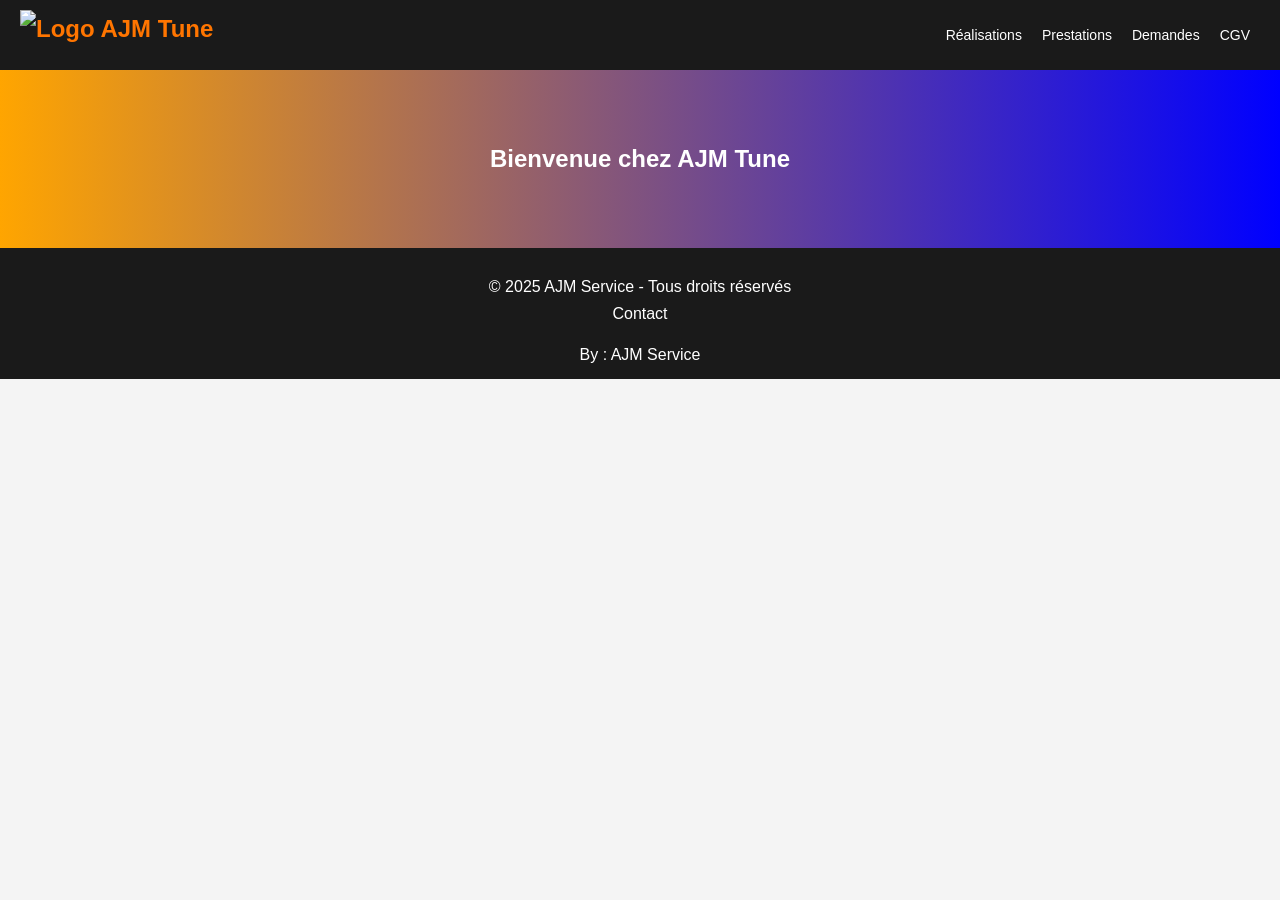
==== index.html @ d4ed1fbe "Update index.html insta" ====
<!DOCTYPE html>
<html lang="fr">
  <head>
    <meta charset="UTF-8" />
    <meta name="viewport" content="width=device-width, initial-scale=1.0" />
    <title>AJM Service</title>
    <link rel="stylesheet" href="styles.css" />

    <!-- JS -->
    <script src="index.js" defer></script>
    <script src="https://cdn.emailjs.com/dist/email.min.js"></script>
    <script>
      (function(){ emailjs.init("tj78crzPN0_rmmjFS"); })();
    </script>
  </head>

  <body>
    <header>
      <div class="logo" onclick="showHome()">
        <img src="https://i.ibb.co/0p6wZMf7/SCREEN-4.jpg" alt="Logo AJM Tune" />
      </div>
      <nav>
        <ul>
          <li>
            <a href="#" onclick="toggleSection('Réalisation')">Réalisations</a>
          </li>
          <li>
            <a href="#" onclick="toggleSection('services')">Prestations</a>
          </li>
          <li>
            <a href="#" onclick="toggleSection('fileservice')">Demandes</a>
          </li>
          <li><a href="#" onclick="toggleSection('CGV')">CGV</a></li>
        </ul>
      </nav>
    </header>

    <section id="hero">
      <h1>Bienvenue chez AJM Tune</h1>
    </section>

    <section id="services" style="display:none;">
      <h2>Nos Services</h2>
      <ul>
        <li>
          <a href="#" onclick="openPopupGO()"
            >Réglage gestion ouverte / Calibration moteur</a
          >
        </li>

        <li>Installation ECU programmable</li>

        <li>Vente de pièces performances</li>

        <li>Diagnostic moteur</li>

        <li>
          <a href="#" onclick="openPopupMS()"
            >Ecu Siemens MS42/MS43/MS45 ImmoOff</a
          >
        </li>

        <li>
          <a href="ms43/" target="_blank"
            >Outil MS43 en ligne &mdash; détection SW &amp; modifications</a
          >
        </li>
      </ul>

      <!-- Pop-up -->
      <div id="textPopupMS" class="popup">
        <div class="popup-content">
          <span class="close-btn" onclick="closePopupMS()">&times;</span>
          <h3>ECU Siemens MS42/MS43/MS45 – ImmoOff</h3>
          <p style="text-align:center; font-size:0.9em;">
            (trouvé sur BMW M52TU et M54)
          </p>
          <p>
            Pour votre véhicule swapé grâce à la
            <strong>désactivation de l’anti-démarrage (Immo)</strong>
          </p>
          <p>
            Nous intervenons sur un <strong>ECU fourni par vos soins</strong> ou
            sur un <strong>ECU acheté et vérifié en interne</strong>.
          </p>
          <ul>
            <li>Calibration injecteurs</li>
            <li>Décalage rupteur / Hardcut</li>
            <li>Optimisation pour E85</li>
            <li>Désactivation SAP - Sondes catalyseurs secondaires</li>
          </ul>
          <p>
            Intervention sur banc ou directement sur le véhicule, selon la
            configuration.
          </p>
          <p style="text-align:center;">
            <a href="ms43/" target="_blank" class="ms43-cta"
              >Essayer l'outil MS43 en ligne</a
            >
          </p>
          <p style="text-align:center; font-size:0.8em; color:#ccc;">
            (Outil automatique MS43 : hardcut, E85, avance, VANOS, limiteur. L'ImmoOff et la désactivation SAP restent une prestation à part.)
          </p>
        </div>
      </div>

      <div id="textPopupGO" class="popup">
        <div class="popup-content">
          <span class="close-btn" onclick="closePopupGO()">&times;</span>
          <h3>Réglage gestion ouverte / Calibration moteur</h3>
          <p style="text-align:center; font-size:0.7em;">
            KDFI, MaxxECU, LinkECU, Motorsport Electronics...
          </p>
          <p>
            Le travail peut aller d’une simple
            <strong>cartographie de démarrage</strong> à un
            <strong>accompagnement complet</strong> avec suivi du véhicule lors
            de ses premiers roulages sur piste.
          </p>
          <p>
            Les prestations comprennent l’ajustement des
            <strong>tables de carburant et d’allumage</strong>, la gestion du
            <strong>boost</strong>, ainsi que la configuration des
            <strong>fonctions avancées</strong> (antilag, launch control,
            corrections par température, etc.).
          </p>
          <p>
            Chaque calibration est adaptée au montage et à l’utilisation du
            véhicule, permettant d’affiner les réglages et d’assurer un
            fonctionnement fiable et cohérent.
          </p>
          <p>
            <em>Intervention possible sur banc ou directement sur piste.</em>
          </p>
        </div>
      </div>
    </section>

    <section id="fileservice" style="display:none;">
      <h2>Comment profiter de notre expertise ?</h2>
      <ul style="list-style:none;padding-left:0;">
        <li>
          Obtenez votre devis grâce au formulaire suivant :
          <a href="#" onclick="openPopup()">ici</a>
        </li>
        <li>ou</li>
        <li>
          Laissez nous un message sur Instagram :
          <a href="https://www.instagram.com/ajm_tune" target="_blank"
            >ajm_tune</a
          >
        </li>
      </ul>
    </section>

    <!-- Pop-up Form -->
    <div id="popupForm" class="popup">
      <div class="popup-content">
        <span class="close-btn" onclick="closePopup()">&times;</span>
        <h3>Formulaire de Demande</h3>
        <form id="requestForm">
          <div class="form-group">
            <label for="firstname">Prénom :</label>
            <input type="text" id="firstname" name="firstname" required />
          </div>
          <div class="form-group">
            <label for="lastname">Nom :</label>
            <input type="text" id="lastname" name="lastname" required />
          </div>
          <div class="form-group">
            <label for="email">Email :</label>
            <input type="email" id="email" name="email" required />
          </div>
          <div class="form-group">
            <label for="brand">Marque :</label>
            <input type="text" id="brand" name="brand" required />
          </div>
          <div class="form-group">
            <label for="model">Modèle :</label>
            <input type="text" id="model" name="model" required />
          </div>
          <div class="form-group">
            <label for="requestType">Type de demande :</label>
            <select id="requestType" name="requestType" required>
              <option value="" selected>Choisissez une option</option>
              <option value="gestionOuverte">
                Cartographie Gestion ouverte (300€)
              </option>
              <option value="200">Calculateur MS42/MS43/MS45 (200€)</option>
              <option value="150">Diagnostic (150€)</option>
              <option value="autre">Autre (0€)</option>
            </select>
          </div>

          <!-- Gestion ouverte -->
          <div
            id="gestionOuverteOptions"
            class="gestion-section"
            style="display:none;"
          >
            <div class="form-group">
              <label for="gestionBrand">Marque de la gestion ouverte :</label>
              <input
                type="text"
                id="gestionBrand"
                name="gestionBrand"
                placeholder="Ex : MaxxEcu, Link, Motorsport Electronics, K-Data"
              />
            </div>
            <div class="checkbox-group">
              <label>
                <input type="checkbox" id="rentBench" name="rentBench" />
                Souhaitez-vous la location du banc ? (+250€)
              </label>
              <small class="note">1/2 journée sur Valence (26)</small>
            </div>
          </div>

          <div class="form-group">
            <label for="description">Description :</label>
            <textarea
              id="description"
              name="description"
              rows="4"
              required
            ></textarea>
          </div>

          <p id="estimatedPrice" class="price-display">Prix estimatif : --</p>

          <div class="terms">
            <label>
              <input type="checkbox" id="acceptTerms" required />
              Je comprends et accepte les
              <a href="#" onclick="toggleSection('CGV')">CGV</a>.
            </label>
          </div>

          <button type="submit">Envoyer la demande</button>
          <p class="info-note">
            * Les prix affichés sont donnés à titre indicatif et peuvent varier.
          </p>
        </form>
      </div>
    </div>

    <!-- Confirmation Pop-up -->
    <div id="confirmationPopup" class="popup">
      <div class="popup-content">
        <span class="close-btn" onclick="closePopup()">&times;</span>
        <h3>Demande envoyée !</h3>
        <p>
          Votre demande a bien été envoyée. Nous vous contacterons sous peu.
        </p>
      </div>
    </div>

    <section id="about" style="display:none;">
      <h2>À propos</h2>
      <p>Avec une expertise reconnue...</p>
    </section>

    <section id="CGV" style="display:none;">
      <h1 style="color:darkblue;">Conditions Générales de Vente (CGV)</h1>

      <h3>1. Préambule</h3>
      <p>
        Les présentes Conditions Générales de Vente (CGV) régissent l’ensemble
        des ventes de produits et services réalisées par AJM Service, ci-après
        dénommée « le Prestataire », auprès de ses clients, ci-après dénommés «
        le Client ». Toute commande implique l’adhésion pleine et entière du
        Client aux présentes CGV, qui prévalent sur tout autre document.
      </p>

      <h3>2. Prestations proposées</h3>
      <p>
        Le Prestataire propose des services de reprogrammation moteur,
        d’optimisation des performances véhiculaires, ainsi que des services
        spécifiques liés à l’amélioration des véhicules. Les caractéristiques
        essentielles des services sont présentées sur le site internet :
        <strong>www.ajmmci.fr</strong>.
      </p>

      <h3>3. Commandes</h3>
      <p>
        Toute commande effectuée par le Client est considérée comme ferme et
        définitive dès lors de sa validation par le Prestataire. Les commandes
        peuvent être passées via le site internet ou directement auprès de nos
        équipes. Le Prestataire se réserve le droit de refuser une commande en
        cas de non-conformité ou d’incident précédent avec le Client.
      </p>

      <h3>4. Tarifs et paiements</h3>
      <h4>4.1. Tarifs</h4>
      <p>
        Les prix des prestations sont indiqués en euros, toutes taxes comprises
        (TTC). Le Prestataire se réserve le droit de modifier ses tarifs à tout
        moment. Toutefois, le prix applicable sera celui en vigueur à la date de
        la commande.
      </p>

      <h4>4.2. Modalités de paiement</h4>
      <p>
        Le paiement s’effectue comptant à la commande, sauf accord préalable
        écrit. Les moyens de paiement acceptés sont : carte bancaire, virement
        bancaire et espèces.
      </p>
      <p>
        Pour les prestations incluant la location d’un banc à rouleaux, le
        paiement devra s’effectuer en avance afin de réserver un créneau.
      </p>

      <h4>4.3. Retard de paiement</h4>
      <p>
        En cas de retard de paiement, des pénalités pourront être appliquées
        conformément à la législation en vigueur. Le Prestataire pourra
        également suspendre l’exécution des services jusqu’à régularisation.
      </p>

      <h3>5. Déroulement des prestations</h3>
      <ul>
        <li>
          Les prestations sont réalisées sur rendez-vous, soit dans les locaux
          du Prestataire, soit à l’endroit convenu avec le Client.
        </li>
        <li>
          Le Client s’engage à fournir un véhicule en état de fonctionnement.
          Toute intervention sur un véhicule présentant des défauts ou anomalies
          pourra être refusée.
        </li>
        <li>
          Le Prestataire met en œuvre tous les moyens raisonnables pour
          atteindre les objectifs d’optimisation convenus avec le Client.
          Toutefois, les résultats dépendent de multiples facteurs (type de
          véhicule, état, entretien précédent, etc.), et le Prestataire ne peut
          garantir un résultat précis.
        </li>
        <li>
          Gestion moteur ouverte : Pour les systèmes de gestion moteur ouverts
          (Link ECU, Megasquirt, etc.), le Prestataire assure l’installation, la
          configuration et l’optimisation sur mesure. Le Client reconnaît que
          ces systèmes nécessitent un suivi spécifique, et toute intervention
          ultérieure pourra faire l’objet d’une facturation supplémentaire. En
          cas de dépassement du forfait de base prévu, le temps de travail
          additionnel sera facturé à l’heure, selon le tarif horaire en vigueur.
        </li>
      </ul>

      <h3>6. Garantie et responsabilité</h3>
      <p>
        Le Prestataire garantit la conformité de ses prestations aux
        règlementations en vigueur à la date de leur réalisation.
      </p>
      <p>
        Le Client est informé que certaines modifications peuvent entraîner une
        non-conformité du véhicule avec la réglementation routière en vigueur.
        Le Prestataire ne pourra être tenu pour responsable des conséquences
        juridiques ou administratives en cas d’usage non conforme.
      </p>
      <p>
        Le Prestataire exclut toute responsabilité en cas de dommages indirects,
        consécutifs ou immatériels.
      </p>

      <h4>6.1 Décharge de responsabilité spécifique aux interventions</h4>
      <p>
        Le Client reconnaît que les interventions réalisées par le Prestataire
        (reprogrammation, optimisation moteur, calibration ECU, réglages sur
        banc à rouleaux, etc.) comportent des risques inhérents liés à l’état du
        véhicule et à son passif mécanique, qui peuvent entraîner des
        défaillances indépendantes de la prestation.
      </p>
      <p>Le Prestataire n’est pas responsable de :</p>
      <ul>
        <li>
          Toute casse mécanique (moteur, boîte, transmission, périphériques,
          etc.) survenant pendant ou après l’intervention ;
        </li>
        <li>
          Les dommages ou dysfonctionnements résultant de composants
          antérieurement endommagés ou usés ;
        </li>
        <li>
          Toute conséquence liée à un usage non conforme ou à une modification
          ultérieure du véhicule.
        </li>
      </ul>
      <p>
        Le Client confirme avoir été informé de ces risques et accepte que le
        Prestataire n’encourt aucune responsabilité au-delà du strict cadre de
        la prestation réalisée.
      </p>

      <h3>7. Rétractation</h3>
      <p>
        Conformément à l’article L221-18 du Code de la consommation, le Client
        bénéficie d’un délai de 14 jours pour exercer son droit de rétractation.
        Ce droit ne s’applique toutefois pas aux prestations pleinement
        exécutées avant la fin du délai, avec l’accord du Client. Pour exercer
        ce droit, le Client doit contacter le Prestataire à l’adresse suivante :
        <strong>ajmmciservice@gmail.com</strong>.
      </p>

      <h3>8. Règlement des litiges</h3>
      <p>
        En cas de litige, les parties s’engagent à rechercher une solution
        amiable. À défaut, le litige sera soumis aux tribunaux compétents du
        ressort du siège social du Prestataire.
      </p>

      <h3>9. Protection des données personnelles</h3>
      <p>
        Les données collectées sont nécessaires à la gestion des commandes et au
        suivi des relations commerciales. Conformément au Règlement Général sur
        la Protection des Données (RGPD), le Client dispose d’un droit d’accès,
        de rectification et de suppression de ses données en contactant le
        Prestataire à l’adresse suivante :
        <strong>ajmmciservice@gmail.com</strong>. La durée de conservation des
        données est de <strong>365 jours</strong>.
      </p>

      <h3>10. Acceptation des CGV</h3>
      <p>
        Le Client reconnaît avoir pris connaissance des présentes CGV et les
        accepter sans réserve. Les CGV peuvent être modifiées à tout moment par
        le Prestataire, et les modifications seront applicables à toute commande
        postérieure à leur publication.
      </p>
    </section>

    <section id="Réalisation" style="display:none;">
      <h2>Voici quelques-unes de nos réalisations</h2>
      <a href="https://www.instagram.com/ajm_tune" target="_blank">
        <img
          src="https://thumb.wikimedia.org/wikipedia/commons/thumb/a/a5/Instagram_icon.png/1280px-Instagram_icon.png?utm_source=fr.wikipedia.org&utm_campaign=index&utm_content=thumbnail"
          alt="Instagram"
          style="width:50px;height:50px;"
        />
      </a>
      <p>Insta : ajm_tune</p>
    </section>

    <footer>
      <p>© 2025 AJM Service - Tous droits réservés</p>
      <a
        href="mailto:ajmmciservice@gmail.com"
        style="color:#fff;text-decoration:none;"
        onmouseover="this.style.color='#ff9900'"
        onmouseout="this.style.color='#ffffff'"
        >Contact</a
      >
      <p>By : AJM Service</p>
    </footer>
  </body>
</html>
---- styles.css ----
/* Reset / Base */
body {
    font-family: Arial, sans-serif;
    margin: 0;
    padding: 0;
    line-height: 1.6;
    background: #f4f4f4;
}

/* Header */
header {
    background: #1a1a1a;
    color: #fff;
    padding: 10px 20px;
    display: flex;
    justify-content: space-between;
    align-items: center;
}

header .logo {
    font-size: 1.5rem;
    font-weight: bold;
    color: #FF7500;
    display: flex;
    align-items: center;
    cursor: pointer;
}

header .logo img {
    height: 50px;
    margin-right: 10px;
}

nav ul {
    list-style: none;
    display: flex;
    margin: 0;
    padding: 0;
}

nav ul li {
    margin: 0 10px;
}

nav ul li a {
    color: #fff;
    text-decoration: none;
    transition: color 0.3s;
    font-size: 14px;
}

nav ul li a:hover {
    color: #FFA500;
}

/* Hero Section */
#hero {
    background: linear-gradient(to right, #FFA500, #0000FF);
    color: #fff;
    text-align: center;
    padding: 50px 20px;
}

/* Sections */
section {
    padding: 20px;
    text-align: center;
}

/* Section Services */
#services {
    text-align: center;
    padding: 40px 20px;
}

#services h2 {
    color: #000; /* titre en noir */
    font-size: 2rem;
    margin-bottom: 20px;
}

#services ul {
    list-style: disc; /* remet les puces */
    padding-left: 40px; /* espace pour que les puces ne collent pas au bord */
    margin: 0 auto;
    max-width: 600px; /* largeur max pour aligner avec le titre */
}

#services li {
    font-size: 1.1rem;
    margin: 8px 0;
    text-align: left; /* texte aligné à gauche pour chaque puce */
}

/* Pop-up background */
.popup {
    display: none; /* caché par défaut */
    position: fixed;
    inset: 0;
    background: rgba(0,0,0,0.6);
    justify-content: center;
    align-items: center;
    z-index: 1000;
}

/* Pop-up content */
.popup-content {
    background-color: #1a1a1a;
    color: #fff;
    border-radius: 15px;
    padding: 25px 30px;
    width: 90%;
    max-width: 500px;
    max-height: 90vh;
    overflow-y: auto;
    box-shadow: 0 4px 20px rgba(0,0,0,0.5);
    position: relative;
}

/* Close button */
.close-btn {
    position: absolute;
    top: 10px;
    right: 15px;
    font-size: 26px;
    color: #FF7500;
    cursor: pointer;
    transition: 0.2s;
}

.close-btn:hover {
    color: #007BFF;
}

/* Form elements */
.form-group {
    margin-top: 10px;
    text-align: left;
}

form label {
    font-weight: bold;
    display: block;
    margin-bottom: 5px;
}

form input, form select, form textarea {
    width: 100%;
    padding: 10px;
    font-size: 0.95em;
    border-radius: 6px;
    border: 1px solid #ccc;
}

form textarea {
    resize: none;
}

form button {
    width: 100%;
    padding: 12px;
    margin-top: 15px;
    font-size: 1em;
    border: none;
    border-radius: 8px;
    background: linear-gradient(135deg, #007BFF, #FF7500);
    color: #fff;
    cursor: pointer;
    transition: 0.3s;
}

form button:hover {
    opacity: 0.9;
    transform: scale(1.02);
}

/* Checkbox banc */
.checkbox-group .note {
    display: block;
    font-size: 0.8em;
    color: #ccc;
    margin-left: 25px;
}

/* Prix estimatif */
.price-display {
    font-weight: bold;
    text-align: center;
    margin-top: 15px;
    color: #FFA500;
}

/* Info note */
.info-note {
    margin-top: 13px;
    font-size: 0.9em;
    color: gray;
    text-align: center;
}

/* Footer */
footer {
    background: #1a1a1a;
    color: #fff;
    text-align: center;
    padding: 10px 0;
}

footer p {
    margin-bottom: 1px;
}

/* Réalisations : photos Instagram */
.insta-grid {
  display: grid;
  grid-template-columns: repeat(auto-fit, minmax(240px, 1fr));
  gap: 12px;
  max-width: 1000px;
  margin: 20px auto 30px;
}

.insta-grid a {
  display: block;
  overflow: hidden;
  border-radius: 8px;
}

.insta-grid img {
  display: block;
  width: 100%;
  aspect-ratio: 1;
  object-fit: cover;
  transition: transform 0.3s;
}

.insta-grid a:hover img {
  transform: scale(1.04);
}

.insta-credit {
  margin: -18px 0 24px;
  font-size: 0.85rem;
  color: #555;
}

/* Bouton outil MS43 en ligne */
.ms43-cta {
    display: inline-block;
    padding: 12px 20px;
    margin-top: 18px;
    border-radius: 8px;
    background: linear-gradient(135deg, #007BFF, #FF7500);
    color: #fff !important;
    text-decoration: none;
    font-weight: bold;
    transition: 0.3s;
}

.ms43-cta:hover {
    opacity: 0.9;
    transform: scale(1.02);
}
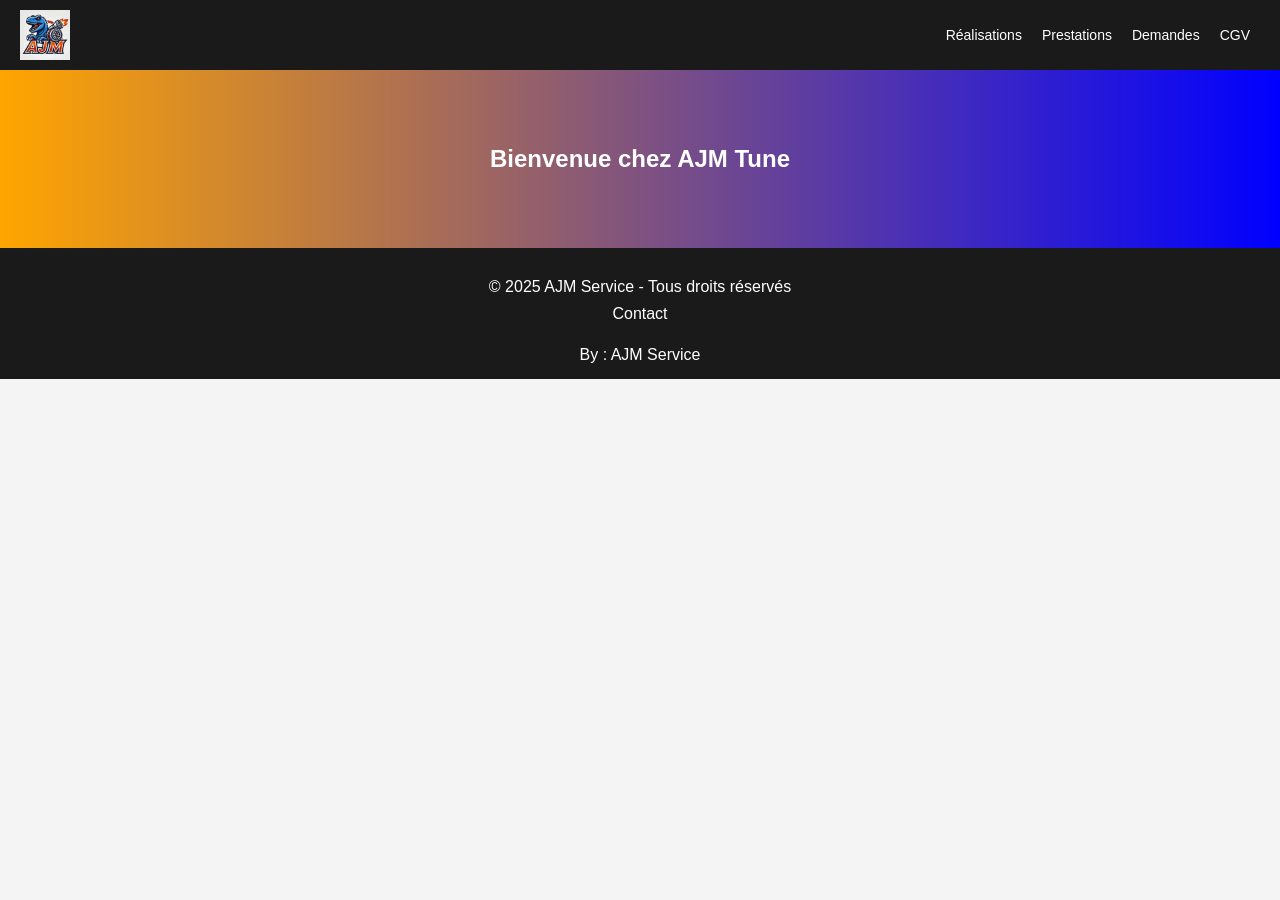
==== commit 5f5ac2ed: "Add files via upload" ====
--- a/index.html
+++ b/index.html
@@ -17,7 +17,7 @@
   <body>
     <header>
       <div class="logo" onclick="showHome()">
-        <img src="https://i.ibb.co/0p6wZMf7/SCREEN-4.jpg" alt="Logo AJM Tune" />
+        <img src="logo.jpg" alt="Logo AJM Tune" />
       </div>
       <nav>
         <ul>
--- a/styles.css
+++ b/styles.css
@@ -1,262 +1,229 @@
-/* Reset / Base */
-body {
-    font-family: Arial, sans-serif;
-    margin: 0;
-    padding: 0;
-    line-height: 1.6;
-    background: #f4f4f4;
-}
-
-/* Header */
-header {
-    background: #1a1a1a;
-    color: #fff;
-    padding: 10px 20px;
-    display: flex;
-    justify-content: space-between;
-    align-items: center;
-}
-
-header .logo {
-    font-size: 1.5rem;
-    font-weight: bold;
-    color: #FF7500;
-    display: flex;
-    align-items: center;
-    cursor: pointer;
-}
-
-header .logo img {
-    height: 50px;
-    margin-right: 10px;
-}
-
-nav ul {
-    list-style: none;
-    display: flex;
-    margin: 0;
-    padding: 0;
-}
-
-nav ul li {
-    margin: 0 10px;
-}
-
-nav ul li a {
-    color: #fff;
-    text-decoration: none;
-    transition: color 0.3s;
-    font-size: 14px;
-}
-
-nav ul li a:hover {
-    color: #FFA500;
-}
-
-/* Hero Section */
-#hero {
-    background: linear-gradient(to right, #FFA500, #0000FF);
-    color: #fff;
-    text-align: center;
-    padding: 50px 20px;
-}
-
-/* Sections */
-section {
-    padding: 20px;
-    text-align: center;
-}
-
-/* Section Services */
-#services {
-    text-align: center;
-    padding: 40px 20px;
-}
-
-#services h2 {
-    color: #000; /* titre en noir */
-    font-size: 2rem;
-    margin-bottom: 20px;
-}
-
-#services ul {
-    list-style: disc; /* remet les puces */
-    padding-left: 40px; /* espace pour que les puces ne collent pas au bord */
-    margin: 0 auto;
-    max-width: 600px; /* largeur max pour aligner avec le titre */
-}
-
-#services li {
-    font-size: 1.1rem;
-    margin: 8px 0;
-    text-align: left; /* texte aligné à gauche pour chaque puce */
-}
-
-/* Pop-up background */
-.popup {
-    display: none; /* caché par défaut */
-    position: fixed;
-    inset: 0;
-    background: rgba(0,0,0,0.6);
-    justify-content: center;
-    align-items: center;
-    z-index: 1000;
-}
-
-/* Pop-up content */
-.popup-content {
-    background-color: #1a1a1a;
-    color: #fff;
-    border-radius: 15px;
-    padding: 25px 30px;
-    width: 90%;
-    max-width: 500px;
-    max-height: 90vh;
-    overflow-y: auto;
-    box-shadow: 0 4px 20px rgba(0,0,0,0.5);
-    position: relative;
-}
-
-/* Close button */
-.close-btn {
-    position: absolute;
-    top: 10px;
-    right: 15px;
-    font-size: 26px;
-    color: #FF7500;
-    cursor: pointer;
-    transition: 0.2s;
-}
-
-.close-btn:hover {
-    color: #007BFF;
-}
-
-/* Form elements */
-.form-group {
-    margin-top: 10px;
-    text-align: left;
-}
-
-form label {
-    font-weight: bold;
-    display: block;
-    margin-bottom: 5px;
-}
-
-form input, form select, form textarea {
-    width: 100%;
-    padding: 10px;
-    font-size: 0.95em;
-    border-radius: 6px;
-    border: 1px solid #ccc;
-}
-
-form textarea {
-    resize: none;
-}
-
-form button {
-    width: 100%;
-    padding: 12px;
-    margin-top: 15px;
-    font-size: 1em;
-    border: none;
-    border-radius: 8px;
-    background: linear-gradient(135deg, #007BFF, #FF7500);
-    color: #fff;
-    cursor: pointer;
-    transition: 0.3s;
-}
-
-form button:hover {
-    opacity: 0.9;
-    transform: scale(1.02);
-}
-
-/* Checkbox banc */
-.checkbox-group .note {
-    display: block;
-    font-size: 0.8em;
-    color: #ccc;
-    margin-left: 25px;
-}
-
-/* Prix estimatif */
-.price-display {
-    font-weight: bold;
-    text-align: center;
-    margin-top: 15px;
-    color: #FFA500;
-}
-
-/* Info note */
-.info-note {
-    margin-top: 13px;
-    font-size: 0.9em;
-    color: gray;
-    text-align: center;
-}
-
-/* Footer */
-footer {
-    background: #1a1a1a;
-    color: #fff;
-    text-align: center;
-    padding: 10px 0;
-}
-
-footer p {
-    margin-bottom: 1px;
-}
-
-/* Réalisations : photos Instagram */
-.insta-grid {
-  display: grid;
-  grid-template-columns: repeat(auto-fit, minmax(240px, 1fr));
-  gap: 12px;
-  max-width: 1000px;
-  margin: 20px auto 30px;
-}
-
-.insta-grid a {
-  display: block;
-  overflow: hidden;
-  border-radius: 8px;
-}
-
-.insta-grid img {
-  display: block;
-  width: 100%;
-  aspect-ratio: 1;
-  object-fit: cover;
-  transition: transform 0.3s;
-}
-
-.insta-grid a:hover img {
-  transform: scale(1.04);
-}
-
-.insta-credit {
-  margin: -18px 0 24px;
-  font-size: 0.85rem;
-  color: #555;
-}
-
-/* Bouton outil MS43 en ligne */
-.ms43-cta {
-    display: inline-block;
-    padding: 12px 20px;
-    margin-top: 18px;
-    border-radius: 8px;
-    background: linear-gradient(135deg, #007BFF, #FF7500);
-    color: #fff !important;
-    text-decoration: none;
-    font-weight: bold;
-    transition: 0.3s;
-}
-
-.ms43-cta:hover {
-    opacity: 0.9;
-    transform: scale(1.02);
-}
+/* Reset / Base */
+body {
+    font-family: Arial, sans-serif;
+    margin: 0;
+    padding: 0;
+    line-height: 1.6;
+    background: #f4f4f4;
+}
+
+/* Header */
+header {
+    background: #1a1a1a;
+    color: #fff;
+    padding: 10px 20px;
+    display: flex;
+    justify-content: space-between;
+    align-items: center;
+}
+
+header .logo {
+    font-size: 1.5rem;
+    font-weight: bold;
+    color: #FF7500;
+    display: flex;
+    align-items: center;
+    cursor: pointer;
+}
+
+header .logo img {
+    height: 50px;
+    margin-right: 10px;
+}
+
+nav ul {
+    list-style: none;
+    display: flex;
+    margin: 0;
+    padding: 0;
+}
+
+nav ul li {
+    margin: 0 10px;
+}
+
+nav ul li a {
+    color: #fff;
+    text-decoration: none;
+    transition: color 0.3s;
+    font-size: 14px;
+}
+
+nav ul li a:hover {
+    color: #FFA500;
+}
+
+/* Hero Section */
+#hero {
+    background: linear-gradient(to right, #FFA500, #0000FF);
+    color: #fff;
+    text-align: center;
+    padding: 50px 20px;
+}
+
+/* Sections */
+section {
+    padding: 20px;
+    text-align: center;
+}
+
+/* Section Services */
+#services {
+    text-align: center;
+    padding: 40px 20px;
+}
+
+#services h2 {
+    color: #000; /* titre en noir */
+    font-size: 2rem;
+    margin-bottom: 20px;
+}
+
+#services ul {
+    list-style: disc; /* remet les puces */
+    padding-left: 40px; /* espace pour que les puces ne collent pas au bord */
+    margin: 0 auto;
+    max-width: 600px; /* largeur max pour aligner avec le titre */
+}
+
+#services li {
+    font-size: 1.1rem;
+    margin: 8px 0;
+    text-align: left; /* texte aligné à gauche pour chaque puce */
+}
+
+/* Pop-up background */
+.popup {
+    display: none; /* caché par défaut */
+    position: fixed;
+    inset: 0;
+    background: rgba(0,0,0,0.6);
+    justify-content: center;
+    align-items: center;
+    z-index: 1000;
+}
+
+/* Pop-up content */
+.popup-content {
+    background-color: #1a1a1a;
+    color: #fff;
+    border-radius: 15px;
+    padding: 25px 30px;
+    width: 90%;
+    max-width: 500px;
+    max-height: 90vh;
+    overflow-y: auto;
+    box-shadow: 0 4px 20px rgba(0,0,0,0.5);
+    position: relative;
+}
+
+/* Close button */
+.close-btn {
+    position: absolute;
+    top: 10px;
+    right: 15px;
+    font-size: 26px;
+    color: #FF7500;
+    cursor: pointer;
+    transition: 0.2s;
+}
+
+.close-btn:hover {
+    color: #007BFF;
+}
+
+/* Form elements */
+.form-group {
+    margin-top: 10px;
+    text-align: left;
+}
+
+form label {
+    font-weight: bold;
+    display: block;
+    margin-bottom: 5px;
+}
+
+form input, form select, form textarea {
+    width: 100%;
+    padding: 10px;
+    font-size: 0.95em;
+    border-radius: 6px;
+    border: 1px solid #ccc;
+}
+
+form textarea {
+    resize: none;
+}
+
+form button {
+    width: 100%;
+    padding: 12px;
+    margin-top: 15px;
+    font-size: 1em;
+    border: none;
+    border-radius: 8px;
+    background: linear-gradient(135deg, #007BFF, #FF7500);
+    color: #fff;
+    cursor: pointer;
+    transition: 0.3s;
+}
+
+form button:hover {
+    opacity: 0.9;
+    transform: scale(1.02);
+}
+
+/* Checkbox banc */
+.checkbox-group .note {
+    display: block;
+    font-size: 0.8em;
+    color: #ccc;
+    margin-left: 25px;
+}
+
+/* Prix estimatif */
+.price-display {
+    font-weight: bold;
+    text-align: center;
+    margin-top: 15px;
+    color: #FFA500;
+}
+
+/* Info note */
+.info-note {
+    margin-top: 13px;
+    font-size: 0.9em;
+    color: gray;
+    text-align: center;
+}
+
+/* Footer */
+footer {
+    background: #1a1a1a;
+    color: #fff;
+    text-align: center;
+    padding: 10px 0;
+}
+
+footer p {
+    margin-bottom: 1px;
+}
+
+/* Bouton outil MS43 en ligne */
+.ms43-cta {
+    display: inline-block;
+    padding: 12px 20px;
+    margin-top: 18px;
+    border-radius: 8px;
+    background: linear-gradient(135deg, #007BFF, #FF7500);
+    color: #fff !important;
+    text-decoration: none;
+    font-weight: bold;
+    transition: 0.3s;
+}
+
+.ms43-cta:hover {
+    opacity: 0.9;
+    transform: scale(1.02);
+}
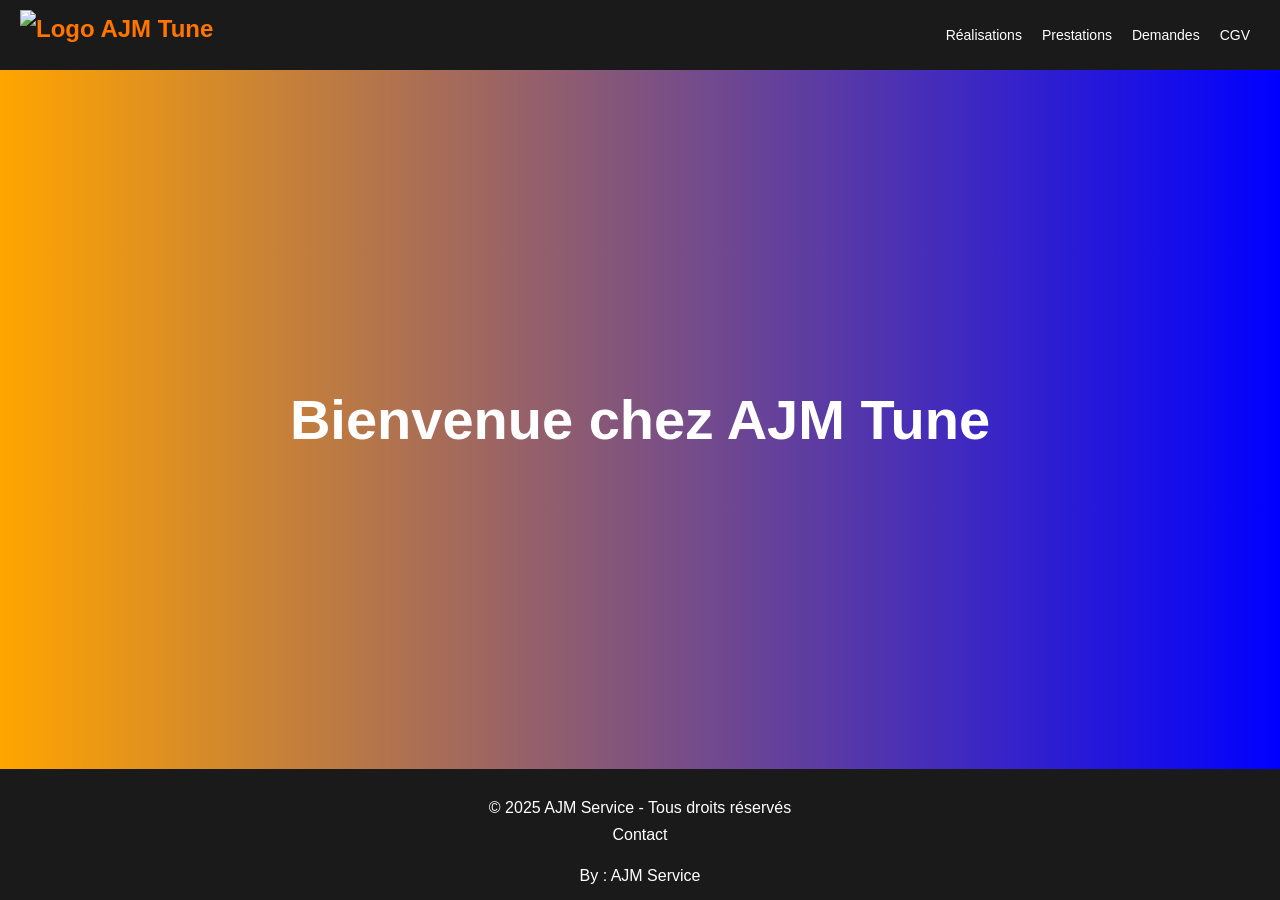
==== commit 00d27b92: "Update index.html Update service client ms43" ====
--- a/index.html
+++ b/index.html
@@ -17,7 +17,7 @@
   <body>
     <header>
       <div class="logo" onclick="showHome()">
-        <img src="logo.jpg" alt="Logo AJM Tune" />
+        <img src="https://i.ibb.co/0p6wZMf7/SCREEN-4.jpg" alt="Logo AJM Tune" />
       </div>
       <nav>
         <ul>
@@ -61,8 +61,8 @@
         </li>
 
         <li>
-          <a href="ms43/" target="_blank"
-            >Outil MS43 en ligne &mdash; détection SW &amp; modifications</a
+          <a href="ms43/client.html" target="_blank"
+            >Espace client MS43 en ligne &mdash; préparez votre fichier</a
           >
         </li>
       </ul>
@@ -94,8 +94,8 @@
             configuration.
           </p>
           <p style="text-align:center;">
-            <a href="ms43/" target="_blank" class="ms43-cta"
-              >Essayer l'outil MS43 en ligne</a
+            <a href="ms43/client.html" target="_blank" class="ms43-cta"
+              >Accéder à l'espace client MS43</a
             >
           </p>
           <p style="text-align:center; font-size:0.8em; color:#ccc;">
@@ -430,9 +430,37 @@
 
     <section id="Réalisation" style="display:none;">
       <h2>Voici quelques-unes de nos réalisations</h2>
+      <div class="slider">
+
+        <button class="arrow left" onclick="prevSlide()">&#10094;</button>
+        <button class="arrow right" onclick="nextSlide()">&#10095;</button>
+
+        <div class="slides">
+          <div class="slide active">
+            <img src="https://i.ibb.co/wN6dwVyN/Capture-d-cran-10-1-2026-14621-1.jpg" alt="Photo 1" />
+            <p>Mazda MX5 NA 1.8 Turbo - TD04 - ME221</p>
+          </div>
+
+          <div class="slide">
+            <img src="https://i.ibb.co/JRQNq3vq/Bmw-330ci-3000-T-650gr-10-1-2026-143133-2.jpg" alt="Photo 2" />
+            <p>BMW 330ci E46 - Turbo - MaxxEcu Race - Carto Soft Rodage SP95</p>
+          </div>
+
+          <div class="slide">
+            <img src="https://i.ibb.co/X96h9Gv/Capture-d-cran-10-1-2026-142110-vovo.jpg"  alt="Photo 3" />
+            <p>Volvo 940 16s - Speeduino </p>
+          </div>
+
+          <div class="slide">
+          <img src="https://i.ibb.co/5HstY1p/Capture-d-cran-10-1-2026-13509-1.jpg" alt="Photo 4" />
+            <p>BMW 320d 150cv - Stg1 - "AbsOff LimpMode delete"</p>
+          </div>
+        </div>
+      </div>
+
       <a href="https://www.instagram.com/ajm_tune" target="_blank">
         <img
-          src="https://thumb.wikimedia.org/wikipedia/commons/thumb/a/a5/Instagram_icon.png/1280px-Instagram_icon.png?utm_source=fr.wikipedia.org&utm_campaign=index&utm_content=thumbnail"
+          src="https://upload.wikimedia.org/wikipedia/commons/a/a5/Instagram_icon.png"
           alt="Instagram"
           style="width:50px;height:50px;"
         />
--- a/styles.css
+++ b/styles.css
@@ -5,6 +5,15 @@
     padding: 0;
     line-height: 1.6;
     background: #f4f4f4;
+    /* Le site occupe toujours toute la hauteur de l'écran */
+    min-height: 100vh;
+    min-height: 100dvh;
+    display: flex;
+    flex-direction: column;
+}
+
+*, *::before, *::after {
+    box-sizing: border-box;
 }
 
 /* Header */
@@ -59,6 +68,16 @@
     color: #fff;
     text-align: center;
     padding: 50px 20px;
+    /* L'accueil remplit l'espace entre le menu et le pied de page */
+    flex: 1;
+    display: flex;
+    align-items: center;
+    justify-content: center;
+}
+
+#hero h1 {
+    margin: 0;
+    font-size: clamp(1.8rem, 6vw, 3.5rem);
 }
 
 /* Sections */
@@ -204,6 +223,8 @@
     color: #fff;
     text-align: center;
     padding: 10px 0;
+    /* Toujours collé en bas de l'écran */
+    margin-top: auto;
 }
 
 footer p {
@@ -227,3 +248,47 @@
     opacity: 0.9;
     transform: scale(1.02);
 }
+
+/* Textes longs (CGV) : largeur de lecture confortable sur grand écran */
+#CGV {
+    max-width: 900px;
+    margin: 0 auto;
+}
+
+/* ===== Smartphone ===== */
+@media (max-width: 600px) {
+    header {
+        flex-direction: column;
+        gap: 8px;
+        padding: 10px;
+    }
+
+    nav ul {
+        flex-wrap: wrap;
+        justify-content: center;
+        gap: 4px 16px;
+    }
+
+    nav ul li {
+        margin: 0;
+    }
+
+    nav ul li a {
+        font-size: 15px;
+        display: inline-block;
+        padding: 6px 0;
+    }
+
+    section,
+    #services {
+        padding: 24px 16px;
+    }
+
+    #services ul {
+        padding-left: 20px;
+    }
+
+    .popup-content {
+        padding: 20px 16px;
+    }
+}
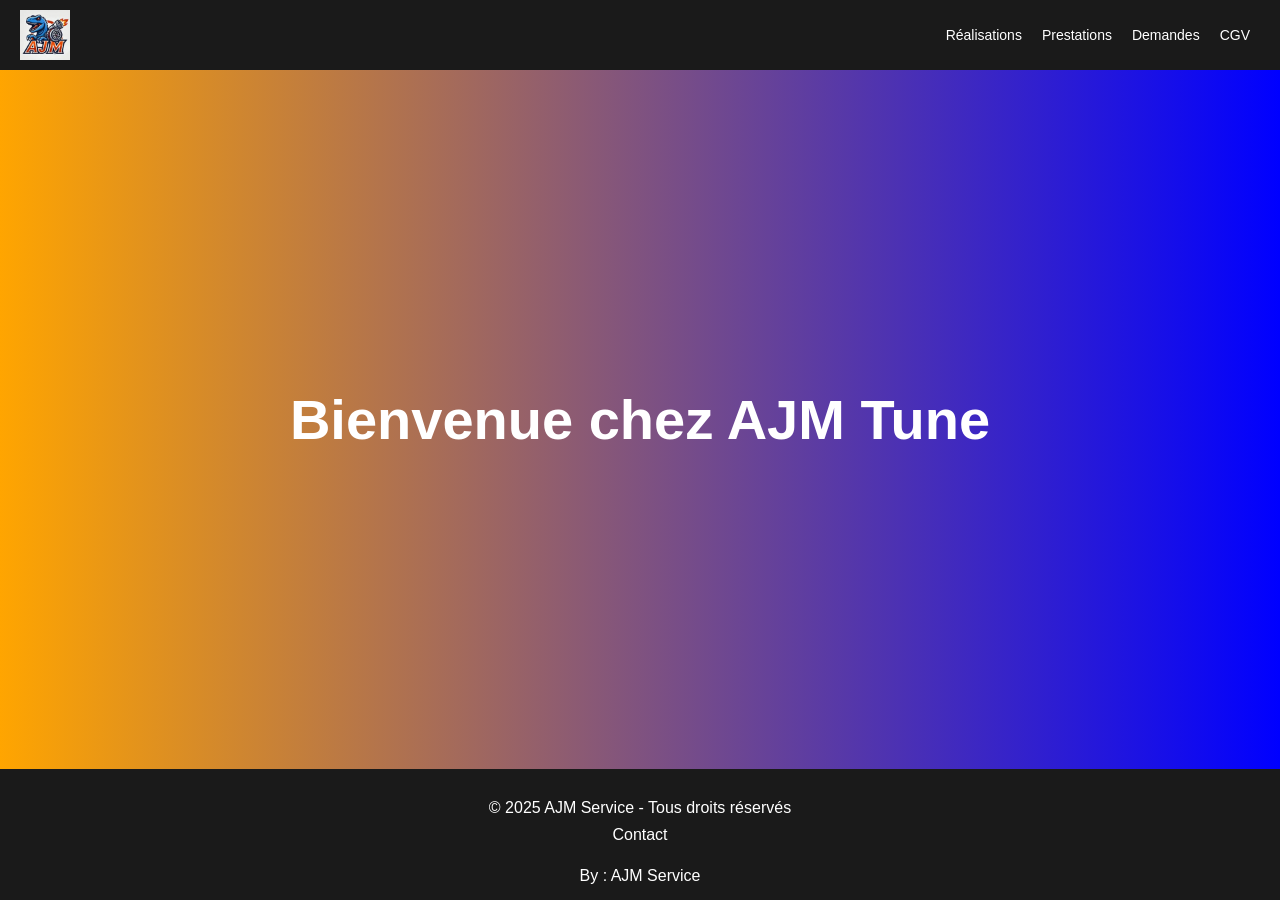
==== commit 85a42c3f: "Update index.html" ====
--- a/index.html
+++ b/index.html
@@ -17,7 +17,7 @@
   <body>
     <header>
       <div class="logo" onclick="showHome()">
-        <img src="https://i.ibb.co/0p6wZMf7/SCREEN-4.jpg" alt="Logo AJM Tune" />
+        <img src="logo.jpg" alt="Logo AJM Tune" />
       </div>
       <nav>
         <ul>
@@ -61,8 +61,8 @@
         </li>
 
         <li>
-          <a href="ms43/client.html" target="_blank"
-            >Espace client MS43 en ligne &mdash; préparez votre fichier</a
+          <a href="ms43/" target="_blank"
+            >Outil MS43 en ligne &mdash; détection SW &amp; modifications</a
           >
         </li>
       </ul>
@@ -94,8 +94,8 @@
             configuration.
           </p>
           <p style="text-align:center;">
-            <a href="ms43/client.html" target="_blank" class="ms43-cta"
-              >Accéder à l'espace client MS43</a
+            <a href="ms43/" target="_blank" class="ms43-cta"
+              >Essayer l'outil MS43 en ligne</a
             >
           </p>
           <p style="text-align:center; font-size:0.8em; color:#ccc;">
@@ -430,37 +430,9 @@
 
     <section id="Réalisation" style="display:none;">
       <h2>Voici quelques-unes de nos réalisations</h2>
-      <div class="slider">
-
-        <button class="arrow left" onclick="prevSlide()">&#10094;</button>
-        <button class="arrow right" onclick="nextSlide()">&#10095;</button>
-
-        <div class="slides">
-          <div class="slide active">
-            <img src="https://i.ibb.co/wN6dwVyN/Capture-d-cran-10-1-2026-14621-1.jpg" alt="Photo 1" />
-            <p>Mazda MX5 NA 1.8 Turbo - TD04 - ME221</p>
-          </div>
-
-          <div class="slide">
-            <img src="https://i.ibb.co/JRQNq3vq/Bmw-330ci-3000-T-650gr-10-1-2026-143133-2.jpg" alt="Photo 2" />
-            <p>BMW 330ci E46 - Turbo - MaxxEcu Race - Carto Soft Rodage SP95</p>
-          </div>
-
-          <div class="slide">
-            <img src="https://i.ibb.co/X96h9Gv/Capture-d-cran-10-1-2026-142110-vovo.jpg"  alt="Photo 3" />
-            <p>Volvo 940 16s - Speeduino </p>
-          </div>
-
-          <div class="slide">
-          <img src="https://i.ibb.co/5HstY1p/Capture-d-cran-10-1-2026-13509-1.jpg" alt="Photo 4" />
-            <p>BMW 320d 150cv - Stg1 - "AbsOff LimpMode delete"</p>
-          </div>
-        </div>
-      </div>
-
       <a href="https://www.instagram.com/ajm_tune" target="_blank">
         <img
-          src="https://upload.wikimedia.org/wikipedia/commons/a/a5/Instagram_icon.png"
+          src="https://thumb.wikimedia.org/wikipedia/commons/thumb/a/a5/Instagram_icon.png/1280px-Instagram_icon.png?utm_source=fr.wikipedia.org&utm_campaign=index&utm_content=thumbnail"
           alt="Instagram"
           style="width:50px;height:50px;"
         />
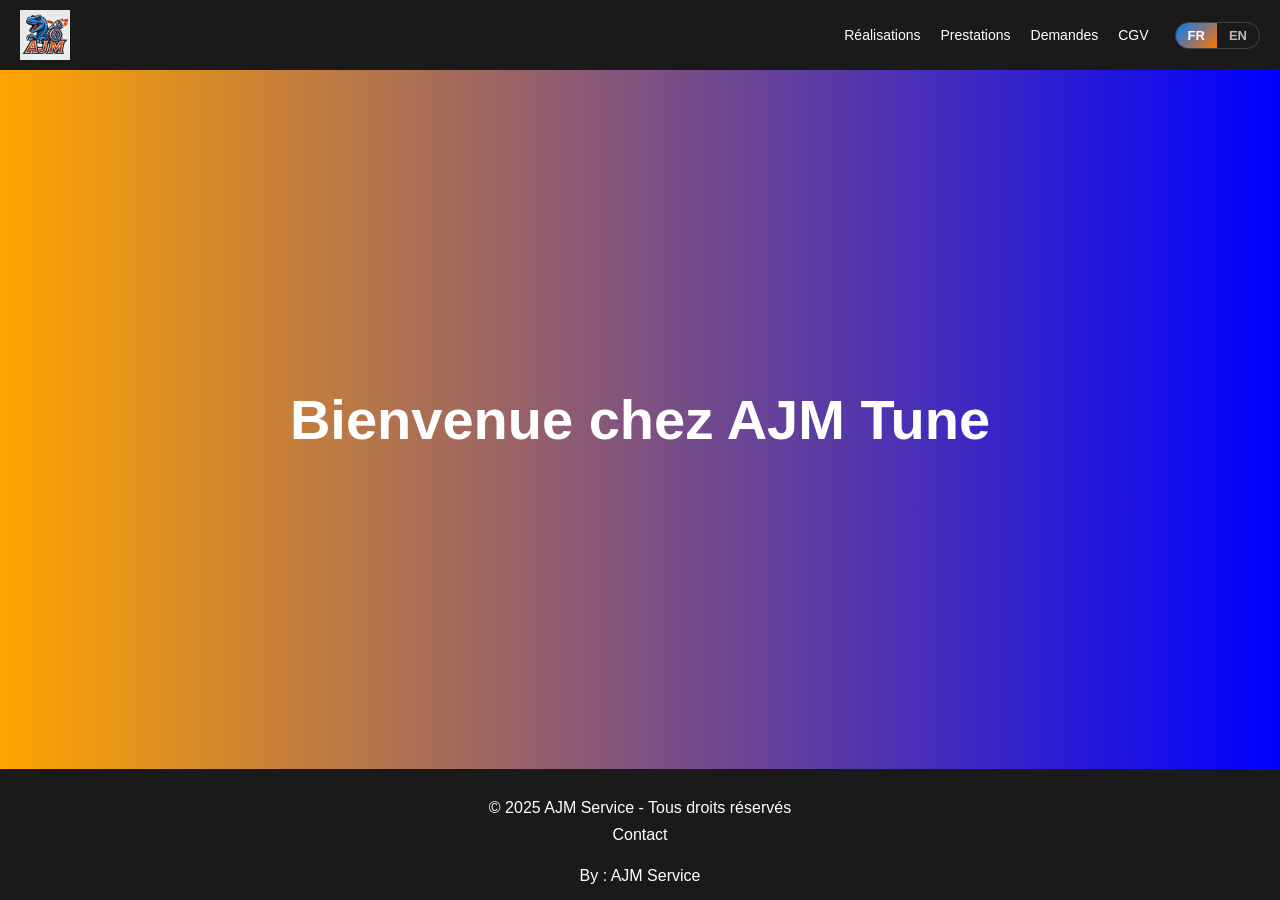
==== commit f291b996: "Ajout langue Eng" ====
--- a/index.html
+++ b/index.html
@@ -7,6 +7,7 @@
     <link rel="stylesheet" href="styles.css" />
 
     <!-- JS -->
+    <script src="lang.js"></script>
     <script src="index.js" defer></script>
     <script src="https://cdn.emailjs.com/dist/email.min.js"></script>
     <script>
@@ -22,47 +23,52 @@
       <nav>
         <ul>
           <li>
-            <a href="#" onclick="toggleSection('Réalisation')">Réalisations</a>
-          </li>
-          <li>
-            <a href="#" onclick="toggleSection('services')">Prestations</a>
-          </li>
-          <li>
-            <a href="#" onclick="toggleSection('fileservice')">Demandes</a>
-          </li>
-          <li><a href="#" onclick="toggleSection('CGV')">CGV</a></li>
+            <a href="#" onclick="toggleSection('Réalisation')" data-i18n="nav_real">Réalisations</a>
+          </li>
+          <li>
+            <a href="#" onclick="toggleSection('services')" data-i18n="nav_services">Prestations</a>
+          </li>
+          <li>
+            <a href="#" onclick="toggleSection('fileservice')" data-i18n="nav_requests">Demandes</a>
+          </li>
+          <li><a href="#" onclick="toggleSection('CGV')" data-i18n="nav_cgv">CGV</a></li>
         </ul>
       </nav>
+      <!-- Sélecteur de langue -->
+      <div class="lang">
+        <button type="button" data-lang="fr" onclick="AJM.setLang('fr')">FR</button>
+        <button type="button" data-lang="en" onclick="AJM.setLang('en')">EN</button>
+      </div>
     </header>
 
     <section id="hero">
-      <h1>Bienvenue chez AJM Tune</h1>
+      <h1 data-i18n="hero">Bienvenue chez AJM Tune</h1>
     </section>
 
     <section id="services" style="display:none;">
-      <h2>Nos Services</h2>
+      <h2 data-i18n="services_h2">Nos Services</h2>
       <ul>
         <li>
-          <a href="#" onclick="openPopupGO()"
+          <a href="#" onclick="openPopupGO()" data-i18n="svc_go"
             >Réglage gestion ouverte / Calibration moteur</a
           >
         </li>
 
-        <li>Installation ECU programmable</li>
-
-        <li>Vente de pièces performances</li>
-
-        <li>Diagnostic moteur</li>
+        <li data-i18n="svc_install">Installation ECU programmable</li>
+
+        <li data-i18n="svc_parts">Vente de pièces performances</li>
+
+        <li data-i18n="svc_diag">Diagnostic moteur</li>
 
         <li>
-          <a href="#" onclick="openPopupMS()"
+          <a href="#" onclick="openPopupMS()" data-i18n="svc_ms"
             >Ecu Siemens MS42/MS43/MS45 ImmoOff</a
           >
         </li>
 
         <li>
-          <a href="ms43/" target="_blank"
-            >Outil MS43 en ligne &mdash; détection SW &amp; modifications</a
+          <a href="ms43/client.html" target="_blank" data-i18n="svc_ms43"
+            >Espace client MS43 en ligne &mdash; préparez votre fichier</a
           >
         </li>
       </ul>
@@ -71,81 +77,147 @@
       <div id="textPopupMS" class="popup">
         <div class="popup-content">
           <span class="close-btn" onclick="closePopupMS()">&times;</span>
-          <h3>ECU Siemens MS42/MS43/MS45 – ImmoOff</h3>
-          <p style="text-align:center; font-size:0.9em;">
-            (trouvé sur BMW M52TU et M54)
-          </p>
-          <p>
-            Pour votre véhicule swapé grâce à la
-            <strong>désactivation de l’anti-démarrage (Immo)</strong>
-          </p>
-          <p>
-            Nous intervenons sur un <strong>ECU fourni par vos soins</strong> ou
-            sur un <strong>ECU acheté et vérifié en interne</strong>.
-          </p>
-          <ul>
-            <li>Calibration injecteurs</li>
-            <li>Décalage rupteur / Hardcut</li>
-            <li>Optimisation pour E85</li>
-            <li>Désactivation SAP - Sondes catalyseurs secondaires</li>
-          </ul>
-          <p>
-            Intervention sur banc ou directement sur le véhicule, selon la
-            configuration.
-          </p>
-          <p style="text-align:center;">
-            <a href="ms43/" target="_blank" class="ms43-cta"
-              >Essayer l'outil MS43 en ligne</a
-            >
-          </p>
-          <p style="text-align:center; font-size:0.8em; color:#ccc;">
-            (Outil automatique MS43 : hardcut, E85, avance, VANOS, limiteur. L'ImmoOff et la désactivation SAP restent une prestation à part.)
-          </p>
+
+          <div data-only="fr">
+            <h3>ECU Siemens MS42/MS43/MS45 – ImmoOff</h3>
+            <p style="text-align:center; font-size:0.9em;">
+              (trouvé sur BMW M52TU et M54)
+            </p>
+            <p>
+              Pour votre véhicule swapé grâce à la
+              <strong>désactivation de l’anti-démarrage (Immo)</strong>
+            </p>
+            <p>
+              Nous intervenons sur un <strong>ECU fourni par vos soins</strong> ou
+              sur un <strong>ECU acheté et vérifié en interne</strong>.
+            </p>
+            <ul>
+              <li>Calibration injecteurs</li>
+              <li>Décalage rupteur / Hardcut</li>
+              <li>Optimisation pour E85</li>
+              <li>Désactivation SAP - Sondes catalyseurs secondaires</li>
+            </ul>
+            <p>
+              Intervention sur banc ou directement sur le véhicule, selon la
+              configuration.
+            </p>
+            <p style="text-align:center;">
+              <a href="ms43/client.html" target="_blank" class="ms43-cta"
+                >Accéder à l'espace client MS43</a
+              >
+            </p>
+            <p style="text-align:center; font-size:0.8em; color:#ccc;">
+              (Outil automatique MS43 : hardcut, E85, avance, VANOS, limiteur. L'ImmoOff et la désactivation SAP restent une prestation à part.)
+            </p>
+          </div>
+
+          <div data-only="en">
+            <h3>Siemens MS42/MS43/MS45 ECU – ImmoOff</h3>
+            <p style="text-align:center; font-size:0.9em;">
+              (found on BMW M52TU and M54)
+            </p>
+            <p>
+              For your engine-swapped vehicle, thanks to
+              <strong>immobiliser (Immo) deactivation</strong>
+            </p>
+            <p>
+              We work on an <strong>ECU supplied by you</strong> or on an
+              <strong>ECU bought and checked in-house</strong>.
+            </p>
+            <ul>
+              <li>Injector calibration</li>
+              <li>Rev limiter shift / Hardcut</li>
+              <li>E85 optimisation</li>
+              <li>SAP deactivation - Rear (post-cat) O2 sensors</li>
+            </ul>
+            <p>
+              Work carried out on the dyno or directly on the vehicle, depending
+              on the setup.
+            </p>
+            <p style="text-align:center;">
+              <a href="ms43/client.html" target="_blank" class="ms43-cta"
+                >Go to the MS43 client area</a
+              >
+            </p>
+            <p style="text-align:center; font-size:0.8em; color:#ccc;">
+              (Automatic MS43 tool: hardcut, E85, timing, VANOS, limiter. ImmoOff and SAP deactivation remain a separate service.)
+            </p>
+          </div>
         </div>
       </div>
 
       <div id="textPopupGO" class="popup">
         <div class="popup-content">
           <span class="close-btn" onclick="closePopupGO()">&times;</span>
-          <h3>Réglage gestion ouverte / Calibration moteur</h3>
-          <p style="text-align:center; font-size:0.7em;">
-            KDFI, MaxxECU, LinkECU, Motorsport Electronics...
-          </p>
-          <p>
-            Le travail peut aller d’une simple
-            <strong>cartographie de démarrage</strong> à un
-            <strong>accompagnement complet</strong> avec suivi du véhicule lors
-            de ses premiers roulages sur piste.
-          </p>
-          <p>
-            Les prestations comprennent l’ajustement des
-            <strong>tables de carburant et d’allumage</strong>, la gestion du
-            <strong>boost</strong>, ainsi que la configuration des
-            <strong>fonctions avancées</strong> (antilag, launch control,
-            corrections par température, etc.).
-          </p>
-          <p>
-            Chaque calibration est adaptée au montage et à l’utilisation du
-            véhicule, permettant d’affiner les réglages et d’assurer un
-            fonctionnement fiable et cohérent.
-          </p>
-          <p>
-            <em>Intervention possible sur banc ou directement sur piste.</em>
-          </p>
+
+          <div data-only="fr">
+            <h3>Réglage gestion ouverte / Calibration moteur</h3>
+            <p style="text-align:center; font-size:0.7em;">
+              KDFI, MaxxECU, LinkECU, Motorsport Electronics...
+            </p>
+            <p>
+              Le travail peut aller d’une simple
+              <strong>cartographie de démarrage</strong> à un
+              <strong>accompagnement complet</strong> avec suivi du véhicule lors
+              de ses premiers roulages sur piste.
+            </p>
+            <p>
+              Les prestations comprennent l’ajustement des
+              <strong>tables de carburant et d’allumage</strong>, la gestion du
+              <strong>boost</strong>, ainsi que la configuration des
+              <strong>fonctions avancées</strong> (antilag, launch control,
+              corrections par température, etc.).
+            </p>
+            <p>
+              Chaque calibration est adaptée au montage et à l’utilisation du
+              véhicule, permettant d’affiner les réglages et d’assurer un
+              fonctionnement fiable et cohérent.
+            </p>
+            <p>
+              <em>Intervention possible sur banc ou directement sur piste.</em>
+            </p>
+          </div>
+
+          <div data-only="en">
+            <h3>Standalone ECU tuning / Engine calibration</h3>
+            <p style="text-align:center; font-size:0.7em;">
+              KDFI, MaxxECU, LinkECU, Motorsport Electronics...
+            </p>
+            <p>
+              The work can range from a simple
+              <strong>start-up map</strong> to
+              <strong>full support</strong>, including following the vehicle
+              during its first track sessions.
+            </p>
+            <p>
+              Services include tuning the
+              <strong>fuel and ignition tables</strong>,
+              <strong>boost</strong> control, and setting up
+              <strong>advanced functions</strong> (antilag, launch control,
+              temperature corrections, etc.).
+            </p>
+            <p>
+              Each calibration is tailored to the vehicle's setup and use, so
+              the settings can be fine-tuned for reliable, consistent operation.
+            </p>
+            <p>
+              <em>Work possible on the dyno or directly at the track.</em>
+            </p>
+          </div>
         </div>
       </div>
     </section>
 
     <section id="fileservice" style="display:none;">
-      <h2>Comment profiter de notre expertise ?</h2>
+      <h2 data-i18n="fs_h2">Comment profiter de notre expertise ?</h2>
       <ul style="list-style:none;padding-left:0;">
         <li>
-          Obtenez votre devis grâce au formulaire suivant :
-          <a href="#" onclick="openPopup()">ici</a>
+          <span data-i18n="fs_form">Obtenez votre devis grâce au formulaire suivant :</span>
+          <a href="#" onclick="openPopup()" data-i18n="fs_here">ici</a>
         </li>
-        <li>ou</li>
+        <li data-i18n="fs_or">ou</li>
         <li>
-          Laissez nous un message sur Instagram :
+          <span data-i18n="fs_insta">Laissez nous un message sur Instagram :</span>
           <a href="https://www.instagram.com/ajm_tune" target="_blank"
             >ajm_tune</a
           >
@@ -157,38 +229,38 @@
     <div id="popupForm" class="popup">
       <div class="popup-content">
         <span class="close-btn" onclick="closePopup()">&times;</span>
-        <h3>Formulaire de Demande</h3>
+        <h3 data-i18n="form_h3">Formulaire de Demande</h3>
         <form id="requestForm">
           <div class="form-group">
-            <label for="firstname">Prénom :</label>
+            <label for="firstname" data-i18n="f_first">Prénom :</label>
             <input type="text" id="firstname" name="firstname" required />
           </div>
           <div class="form-group">
-            <label for="lastname">Nom :</label>
+            <label for="lastname" data-i18n="f_last">Nom :</label>
             <input type="text" id="lastname" name="lastname" required />
           </div>
           <div class="form-group">
-            <label for="email">Email :</label>
+            <label for="email" data-i18n="f_email">Email :</label>
             <input type="email" id="email" name="email" required />
           </div>
           <div class="form-group">
-            <label for="brand">Marque :</label>
+            <label for="brand" data-i18n="f_brand">Marque :</label>
             <input type="text" id="brand" name="brand" required />
           </div>
           <div class="form-group">
-            <label for="model">Modèle :</label>
+            <label for="model" data-i18n="f_model">Modèle :</label>
             <input type="text" id="model" name="model" required />
           </div>
           <div class="form-group">
-            <label for="requestType">Type de demande :</label>
+            <label for="requestType" data-i18n="f_type">Type de demande :</label>
             <select id="requestType" name="requestType" required>
-              <option value="" selected>Choisissez une option</option>
-              <option value="gestionOuverte">
+              <option value="" selected data-i18n="opt_choose">Choisissez une option</option>
+              <option value="gestionOuverte" data-i18n="opt_go">
                 Cartographie Gestion ouverte (300€)
               </option>
-              <option value="200">Calculateur MS42/MS43/MS45 (200€)</option>
-              <option value="150">Diagnostic (150€)</option>
-              <option value="autre">Autre (0€)</option>
+              <option value="200" data-i18n="opt_ms">Calculateur MS42/MS43/MS45 (200€)</option>
+              <option value="150" data-i18n="opt_diag">Diagnostic (150€)</option>
+              <option value="autre" data-i18n="opt_other">Autre (0€)</option>
             </select>
           </div>
 
@@ -199,25 +271,26 @@
             style="display:none;"
           >
             <div class="form-group">
-              <label for="gestionBrand">Marque de la gestion ouverte :</label>
+              <label for="gestionBrand" data-i18n="f_gbrand">Marque de la gestion ouverte :</label>
               <input
                 type="text"
                 id="gestionBrand"
                 name="gestionBrand"
+                data-i18n-ph="f_gbrand_ph"
                 placeholder="Ex : MaxxEcu, Link, Motorsport Electronics, K-Data"
               />
             </div>
             <div class="checkbox-group">
               <label>
                 <input type="checkbox" id="rentBench" name="rentBench" />
-                Souhaitez-vous la location du banc ? (+250€)
+                <span data-i18n="f_bench">Souhaitez-vous la location du banc ? (+250€)</span>
               </label>
-              <small class="note">1/2 journée sur Valence (26)</small>
+              <small class="note" data-i18n="f_bench_note">1/2 journée sur Valence (26)</small>
             </div>
           </div>
 
           <div class="form-group">
-            <label for="description">Description :</label>
+            <label for="description" data-i18n="f_desc">Description :</label>
             <textarea
               id="description"
               name="description"
@@ -231,13 +304,13 @@
           <div class="terms">
             <label>
               <input type="checkbox" id="acceptTerms" required />
-              Je comprends et accepte les
-              <a href="#" onclick="toggleSection('CGV')">CGV</a>.
+              <span data-i18n="terms_before">Je comprends et accepte les</span>
+              <a href="#" onclick="toggleSection('CGV')" data-i18n="terms_link">CGV</a>.
             </label>
           </div>
 
-          <button type="submit">Envoyer la demande</button>
-          <p class="info-note">
+          <button type="submit" data-i18n="submit">Envoyer la demande</button>
+          <p class="info-note" data-i18n="info_note">
             * Les prix affichés sont donnés à titre indicatif et peuvent varier.
           </p>
         </form>
@@ -248,188 +321,357 @@
     <div id="confirmationPopup" class="popup">
       <div class="popup-content">
         <span class="close-btn" onclick="closePopup()">&times;</span>
-        <h3>Demande envoyée !</h3>
-        <p>
+        <h3 data-i18n="conf_h3">Demande envoyée !</h3>
+        <p data-i18n="conf_p">
           Votre demande a bien été envoyée. Nous vous contacterons sous peu.
         </p>
       </div>
     </div>
 
     <section id="about" style="display:none;">
-      <h2>À propos</h2>
-      <p>Avec une expertise reconnue...</p>
+      <h2 data-i18n="about_h2">À propos</h2>
+      <p data-i18n="about_p">Avec une expertise reconnue...</p>
     </section>
 
     <section id="CGV" style="display:none;">
-      <h1 style="color:darkblue;">Conditions Générales de Vente (CGV)</h1>
-
-      <h3>1. Préambule</h3>
-      <p>
-        Les présentes Conditions Générales de Vente (CGV) régissent l’ensemble
-        des ventes de produits et services réalisées par AJM Service, ci-après
-        dénommée « le Prestataire », auprès de ses clients, ci-après dénommés «
-        le Client ». Toute commande implique l’adhésion pleine et entière du
-        Client aux présentes CGV, qui prévalent sur tout autre document.
-      </p>
-
-      <h3>2. Prestations proposées</h3>
-      <p>
-        Le Prestataire propose des services de reprogrammation moteur,
-        d’optimisation des performances véhiculaires, ainsi que des services
-        spécifiques liés à l’amélioration des véhicules. Les caractéristiques
-        essentielles des services sont présentées sur le site internet :
-        <strong>www.ajmmci.fr</strong>.
-      </p>
-
-      <h3>3. Commandes</h3>
-      <p>
-        Toute commande effectuée par le Client est considérée comme ferme et
-        définitive dès lors de sa validation par le Prestataire. Les commandes
-        peuvent être passées via le site internet ou directement auprès de nos
-        équipes. Le Prestataire se réserve le droit de refuser une commande en
-        cas de non-conformité ou d’incident précédent avec le Client.
-      </p>
-
-      <h3>4. Tarifs et paiements</h3>
-      <h4>4.1. Tarifs</h4>
-      <p>
-        Les prix des prestations sont indiqués en euros, toutes taxes comprises
-        (TTC). Le Prestataire se réserve le droit de modifier ses tarifs à tout
-        moment. Toutefois, le prix applicable sera celui en vigueur à la date de
-        la commande.
-      </p>
-
-      <h4>4.2. Modalités de paiement</h4>
-      <p>
-        Le paiement s’effectue comptant à la commande, sauf accord préalable
-        écrit. Les moyens de paiement acceptés sont : carte bancaire, virement
-        bancaire et espèces.
-      </p>
-      <p>
-        Pour les prestations incluant la location d’un banc à rouleaux, le
-        paiement devra s’effectuer en avance afin de réserver un créneau.
-      </p>
-
-      <h4>4.3. Retard de paiement</h4>
-      <p>
-        En cas de retard de paiement, des pénalités pourront être appliquées
-        conformément à la législation en vigueur. Le Prestataire pourra
-        également suspendre l’exécution des services jusqu’à régularisation.
-      </p>
-
-      <h3>5. Déroulement des prestations</h3>
-      <ul>
-        <li>
-          Les prestations sont réalisées sur rendez-vous, soit dans les locaux
-          du Prestataire, soit à l’endroit convenu avec le Client.
-        </li>
-        <li>
-          Le Client s’engage à fournir un véhicule en état de fonctionnement.
-          Toute intervention sur un véhicule présentant des défauts ou anomalies
-          pourra être refusée.
-        </li>
-        <li>
-          Le Prestataire met en œuvre tous les moyens raisonnables pour
-          atteindre les objectifs d’optimisation convenus avec le Client.
-          Toutefois, les résultats dépendent de multiples facteurs (type de
-          véhicule, état, entretien précédent, etc.), et le Prestataire ne peut
-          garantir un résultat précis.
-        </li>
-        <li>
-          Gestion moteur ouverte : Pour les systèmes de gestion moteur ouverts
-          (Link ECU, Megasquirt, etc.), le Prestataire assure l’installation, la
-          configuration et l’optimisation sur mesure. Le Client reconnaît que
-          ces systèmes nécessitent un suivi spécifique, et toute intervention
-          ultérieure pourra faire l’objet d’une facturation supplémentaire. En
-          cas de dépassement du forfait de base prévu, le temps de travail
-          additionnel sera facturé à l’heure, selon le tarif horaire en vigueur.
-        </li>
-      </ul>
-
-      <h3>6. Garantie et responsabilité</h3>
-      <p>
-        Le Prestataire garantit la conformité de ses prestations aux
-        règlementations en vigueur à la date de leur réalisation.
-      </p>
-      <p>
-        Le Client est informé que certaines modifications peuvent entraîner une
-        non-conformité du véhicule avec la réglementation routière en vigueur.
-        Le Prestataire ne pourra être tenu pour responsable des conséquences
-        juridiques ou administratives en cas d’usage non conforme.
-      </p>
-      <p>
-        Le Prestataire exclut toute responsabilité en cas de dommages indirects,
-        consécutifs ou immatériels.
-      </p>
-
-      <h4>6.1 Décharge de responsabilité spécifique aux interventions</h4>
-      <p>
-        Le Client reconnaît que les interventions réalisées par le Prestataire
-        (reprogrammation, optimisation moteur, calibration ECU, réglages sur
-        banc à rouleaux, etc.) comportent des risques inhérents liés à l’état du
-        véhicule et à son passif mécanique, qui peuvent entraîner des
-        défaillances indépendantes de la prestation.
-      </p>
-      <p>Le Prestataire n’est pas responsable de :</p>
-      <ul>
-        <li>
-          Toute casse mécanique (moteur, boîte, transmission, périphériques,
-          etc.) survenant pendant ou après l’intervention ;
-        </li>
-        <li>
-          Les dommages ou dysfonctionnements résultant de composants
-          antérieurement endommagés ou usés ;
-        </li>
-        <li>
-          Toute conséquence liée à un usage non conforme ou à une modification
-          ultérieure du véhicule.
-        </li>
-      </ul>
-      <p>
-        Le Client confirme avoir été informé de ces risques et accepte que le
-        Prestataire n’encourt aucune responsabilité au-delà du strict cadre de
-        la prestation réalisée.
-      </p>
-
-      <h3>7. Rétractation</h3>
-      <p>
-        Conformément à l’article L221-18 du Code de la consommation, le Client
-        bénéficie d’un délai de 14 jours pour exercer son droit de rétractation.
-        Ce droit ne s’applique toutefois pas aux prestations pleinement
-        exécutées avant la fin du délai, avec l’accord du Client. Pour exercer
-        ce droit, le Client doit contacter le Prestataire à l’adresse suivante :
-        <strong>ajmmciservice@gmail.com</strong>.
-      </p>
-
-      <h3>8. Règlement des litiges</h3>
-      <p>
-        En cas de litige, les parties s’engagent à rechercher une solution
-        amiable. À défaut, le litige sera soumis aux tribunaux compétents du
-        ressort du siège social du Prestataire.
-      </p>
-
-      <h3>9. Protection des données personnelles</h3>
-      <p>
-        Les données collectées sont nécessaires à la gestion des commandes et au
-        suivi des relations commerciales. Conformément au Règlement Général sur
-        la Protection des Données (RGPD), le Client dispose d’un droit d’accès,
-        de rectification et de suppression de ses données en contactant le
-        Prestataire à l’adresse suivante :
-        <strong>ajmmciservice@gmail.com</strong>. La durée de conservation des
-        données est de <strong>365 jours</strong>.
-      </p>
-
-      <h3>10. Acceptation des CGV</h3>
-      <p>
-        Le Client reconnaît avoir pris connaissance des présentes CGV et les
-        accepter sans réserve. Les CGV peuvent être modifiées à tout moment par
-        le Prestataire, et les modifications seront applicables à toute commande
-        postérieure à leur publication.
-      </p>
+      <div data-only="fr">
+        <h1 style="color:darkblue;">Conditions Générales de Vente (CGV)</h1>
+
+        <h3>1. Préambule</h3>
+        <p>
+          Les présentes Conditions Générales de Vente (CGV) régissent l’ensemble
+          des ventes de produits et services réalisées par AJM Service, ci-après
+          dénommée « le Prestataire », auprès de ses clients, ci-après dénommés «
+          le Client ». Toute commande implique l’adhésion pleine et entière du
+          Client aux présentes CGV, qui prévalent sur tout autre document.
+        </p>
+
+        <h3>2. Prestations proposées</h3>
+        <p>
+          Le Prestataire propose des services de reprogrammation moteur,
+          d’optimisation des performances véhiculaires, ainsi que des services
+          spécifiques liés à l’amélioration des véhicules. Les caractéristiques
+          essentielles des services sont présentées sur le site internet :
+          <strong>www.ajmmci.fr</strong>.
+        </p>
+
+        <h3>3. Commandes</h3>
+        <p>
+          Toute commande effectuée par le Client est considérée comme ferme et
+          définitive dès lors de sa validation par le Prestataire. Les commandes
+          peuvent être passées via le site internet ou directement auprès de nos
+          équipes. Le Prestataire se réserve le droit de refuser une commande en
+          cas de non-conformité ou d’incident précédent avec le Client.
+        </p>
+
+        <h3>4. Tarifs et paiements</h3>
+        <h4>4.1. Tarifs</h4>
+        <p>
+          Les prix des prestations sont indiqués en euros, toutes taxes comprises
+          (TTC). Le Prestataire se réserve le droit de modifier ses tarifs à tout
+          moment. Toutefois, le prix applicable sera celui en vigueur à la date de
+          la commande.
+        </p>
+
+        <h4>4.2. Modalités de paiement</h4>
+        <p>
+          Le paiement s’effectue comptant à la commande, sauf accord préalable
+          écrit. Les moyens de paiement acceptés sont : carte bancaire, virement
+          bancaire et espèces.
+        </p>
+        <p>
+          Pour les prestations incluant la location d’un banc à rouleaux, le
+          paiement devra s’effectuer en avance afin de réserver un créneau.
+        </p>
+
+        <h4>4.3. Retard de paiement</h4>
+        <p>
+          En cas de retard de paiement, des pénalités pourront être appliquées
+          conformément à la législation en vigueur. Le Prestataire pourra
+          également suspendre l’exécution des services jusqu’à régularisation.
+        </p>
+
+        <h3>5. Déroulement des prestations</h3>
+        <ul>
+          <li>
+            Les prestations sont réalisées sur rendez-vous, soit dans les locaux
+            du Prestataire, soit à l’endroit convenu avec le Client.
+          </li>
+          <li>
+            Le Client s’engage à fournir un véhicule en état de fonctionnement.
+            Toute intervention sur un véhicule présentant des défauts ou anomalies
+            pourra être refusée.
+          </li>
+          <li>
+            Le Prestataire met en œuvre tous les moyens raisonnables pour
+            atteindre les objectifs d’optimisation convenus avec le Client.
+            Toutefois, les résultats dépendent de multiples facteurs (type de
+            véhicule, état, entretien précédent, etc.), et le Prestataire ne peut
+            garantir un résultat précis.
+          </li>
+          <li>
+            Gestion moteur ouverte : Pour les systèmes de gestion moteur ouverts
+            (Link ECU, Megasquirt, etc.), le Prestataire assure l’installation, la
+            configuration et l’optimisation sur mesure. Le Client reconnaît que
+            ces systèmes nécessitent un suivi spécifique, et toute intervention
+            ultérieure pourra faire l’objet d’une facturation supplémentaire. En
+            cas de dépassement du forfait de base prévu, le temps de travail
+            additionnel sera facturé à l’heure, selon le tarif horaire en vigueur.
+          </li>
+        </ul>
+
+        <h3>6. Garantie et responsabilité</h3>
+        <p>
+          Le Prestataire garantit la conformité de ses prestations aux
+          règlementations en vigueur à la date de leur réalisation.
+        </p>
+        <p>
+          Le Client est informé que certaines modifications peuvent entraîner une
+          non-conformité du véhicule avec la réglementation routière en vigueur.
+          Le Prestataire ne pourra être tenu pour responsable des conséquences
+          juridiques ou administratives en cas d’usage non conforme.
+        </p>
+        <p>
+          Le Prestataire exclut toute responsabilité en cas de dommages indirects,
+          consécutifs ou immatériels.
+        </p>
+
+        <h4>6.1 Décharge de responsabilité spécifique aux interventions</h4>
+        <p>
+          Le Client reconnaît que les interventions réalisées par le Prestataire
+          (reprogrammation, optimisation moteur, calibration ECU, réglages sur
+          banc à rouleaux, etc.) comportent des risques inhérents liés à l’état du
+          véhicule et à son passif mécanique, qui peuvent entraîner des
+          défaillances indépendantes de la prestation.
+        </p>
+        <p>Le Prestataire n’est pas responsable de :</p>
+        <ul>
+          <li>
+            Toute casse mécanique (moteur, boîte, transmission, périphériques,
+            etc.) survenant pendant ou après l’intervention ;
+          </li>
+          <li>
+            Les dommages ou dysfonctionnements résultant de composants
+            antérieurement endommagés ou usés ;
+          </li>
+          <li>
+            Toute conséquence liée à un usage non conforme ou à une modification
+            ultérieure du véhicule.
+          </li>
+        </ul>
+        <p>
+          Le Client confirme avoir été informé de ces risques et accepte que le
+          Prestataire n’encourt aucune responsabilité au-delà du strict cadre de
+          la prestation réalisée.
+        </p>
+
+        <h3>7. Rétractation</h3>
+        <p>
+          Conformément à l’article L221-18 du Code de la consommation, le Client
+          bénéficie d’un délai de 14 jours pour exercer son droit de rétractation.
+          Ce droit ne s’applique toutefois pas aux prestations pleinement
+          exécutées avant la fin du délai, avec l’accord du Client. Pour exercer
+          ce droit, le Client doit contacter le Prestataire à l’adresse suivante :
+          <strong>ajmmciservice@gmail.com</strong>.
+        </p>
+
+        <h3>8. Règlement des litiges</h3>
+        <p>
+          En cas de litige, les parties s’engagent à rechercher une solution
+          amiable. À défaut, le litige sera soumis aux tribunaux compétents du
+          ressort du siège social du Prestataire.
+        </p>
+
+        <h3>9. Protection des données personnelles</h3>
+        <p>
+          Les données collectées sont nécessaires à la gestion des commandes et au
+          suivi des relations commerciales. Conformément au Règlement Général sur
+          la Protection des Données (RGPD), le Client dispose d’un droit d’accès,
+          de rectification et de suppression de ses données en contactant le
+          Prestataire à l’adresse suivante :
+          <strong>ajmmciservice@gmail.com</strong>. La durée de conservation des
+          données est de <strong>365 jours</strong>.
+        </p>
+
+        <h3>10. Acceptation des CGV</h3>
+        <p>
+          Le Client reconnaît avoir pris connaissance des présentes CGV et les
+          accepter sans réserve. Les CGV peuvent être modifiées à tout moment par
+          le Prestataire, et les modifications seront applicables à toute commande
+          postérieure à leur publication.
+        </p>
+      </div>
+
+      <div data-only="en">
+        <h1 style="color:darkblue;">General Terms and Conditions of Sale (T&amp;Cs)</h1>
+        <p><em>
+          This English version is a translation provided for convenience. In the
+          event of any discrepancy, the French version prevails.
+        </em></p>
+
+        <h3>1. Preamble</h3>
+        <p>
+          These General Terms and Conditions of Sale (T&amp;Cs) govern all sales
+          of products and services made by AJM Service, hereinafter referred to
+          as "the Provider", to its customers, hereinafter referred to as "the
+          Customer". Any order implies the Customer's full and complete
+          acceptance of these T&amp;Cs, which prevail over any other document.
+        </p>
+
+        <h3>2. Services offered</h3>
+        <p>
+          The Provider offers engine remapping, vehicle performance optimisation
+          and specific vehicle improvement services. The essential
+          characteristics of the services are presented on the website:
+          <strong>www.ajmmci.fr</strong>.
+        </p>
+
+        <h3>3. Orders</h3>
+        <p>
+          Any order placed by the Customer is considered firm and final once it
+          has been validated by the Provider. Orders may be placed via the
+          website or directly with our team. The Provider reserves the right to
+          refuse an order in the event of non-compliance or a previous incident
+          with the Customer.
+        </p>
+
+        <h3>4. Prices and payment</h3>
+        <h4>4.1. Prices</h4>
+        <p>
+          Service prices are stated in euros, all taxes included. The Provider
+          reserves the right to change its prices at any time. However, the
+          applicable price will be the one in force on the date of the order.
+        </p>
+
+        <h4>4.2. Payment terms</h4>
+        <p>
+          Payment is due in full when the order is placed, unless otherwise
+          agreed in writing beforehand. Accepted payment methods are: bank card,
+          bank transfer and cash.
+        </p>
+        <p>
+          For services that include renting a chassis dyno, payment must be made
+          in advance to book a slot.
+        </p>
+
+        <h4>4.3. Late payment</h4>
+        <p>
+          In the event of late payment, penalties may be applied in accordance
+          with the legislation in force. The Provider may also suspend the
+          performance of services until payment is settled.
+        </p>
+
+        <h3>5. Performance of services</h3>
+        <ul>
+          <li>
+            Services are carried out by appointment, either at the Provider's
+            premises or at the place agreed with the Customer.
+          </li>
+          <li>
+            The Customer undertakes to provide a vehicle in working order. Work
+            on a vehicle with defects or anomalies may be refused.
+          </li>
+          <li>
+            The Provider uses all reasonable means to achieve the optimisation
+            goals agreed with the Customer. However, results depend on many
+            factors (type of vehicle, condition, previous maintenance, etc.), and
+            the Provider cannot guarantee a specific result.
+          </li>
+          <li>
+            Standalone engine management: for standalone engine management
+            systems (Link ECU, Megasquirt, etc.), the Provider handles
+            installation, configuration and custom optimisation. The Customer
+            acknowledges that these systems require specific follow-up, and any
+            subsequent work may be invoiced separately. If the planned base
+            package is exceeded, additional working time will be invoiced by the
+            hour at the hourly rate in force.
+          </li>
+        </ul>
+
+        <h3>6. Warranty and liability</h3>
+        <p>
+          The Provider guarantees that its services comply with the regulations
+          in force on the date they are performed.
+        </p>
+        <p>
+          The Customer is informed that certain modifications may make the
+          vehicle non-compliant with the road traffic regulations in force. The
+          Provider cannot be held liable for any legal or administrative
+          consequences in the event of non-compliant use.
+        </p>
+        <p>
+          The Provider excludes all liability for indirect, consequential or
+          intangible damage.
+        </p>
+
+        <h4>6.1 Specific disclaimer for interventions</h4>
+        <p>
+          The Customer acknowledges that the work carried out by the Provider
+          (remapping, engine optimisation, ECU calibration, chassis dyno tuning,
+          etc.) involves inherent risks related to the condition of the vehicle
+          and its mechanical history, which may lead to failures unrelated to
+          the service.
+        </p>
+        <p>The Provider is not liable for:</p>
+        <ul>
+          <li>
+            Any mechanical failure (engine, gearbox, transmission, ancillaries,
+            etc.) occurring during or after the work;
+          </li>
+          <li>
+            Damage or malfunctions resulting from previously damaged or worn
+            components;
+          </li>
+          <li>
+            Any consequence related to non-compliant use or later modification of
+            the vehicle.
+          </li>
+        </ul>
+        <p>
+          The Customer confirms having been informed of these risks and accepts
+          that the Provider bears no liability beyond the strict scope of the
+          service performed.
+        </p>
+
+        <h3>7. Withdrawal</h3>
+        <p>
+          In accordance with Article L221-18 of the French Consumer Code, the
+          Customer has 14 days to exercise their right of withdrawal. However,
+          this right does not apply to services fully performed before the end of
+          this period with the Customer's agreement. To exercise this right, the
+          Customer must contact the Provider at the following address:
+          <strong>ajmmciservice@gmail.com</strong>.
+        </p>
+
+        <h3>8. Dispute resolution</h3>
+        <p>
+          In the event of a dispute, the parties undertake to seek an amicable
+          solution. Failing this, the dispute will be referred to the competent
+          courts for the Provider's registered office.
+        </p>
+
+        <h3>9. Personal data protection</h3>
+        <p>
+          The data collected is necessary for managing orders and following up
+          business relations. In accordance with the General Data Protection
+          Regulation (GDPR), the Customer has the right to access, rectify and
+          delete their data by contacting the Provider at the following address:
+          <strong>ajmmciservice@gmail.com</strong>. Data is kept for
+          <strong>365 days</strong>.
+        </p>
+
+        <h3>10. Acceptance of the T&amp;Cs</h3>
+        <p>
+          The Customer acknowledges having read these T&amp;Cs and accepts them
+          without reservation. The T&amp;Cs may be amended at any time by the
+          Provider, and the amendments will apply to any order placed after
+          their publication.
+        </p>
+      </div>
     </section>
 
     <section id="Réalisation" style="display:none;">
-      <h2>Voici quelques-unes de nos réalisations</h2>
+      <h2 data-i18n="real_h2">Voici quelques-unes de nos réalisations</h2>
       <a href="https://www.instagram.com/ajm_tune" target="_blank">
         <img
           src="https://thumb.wikimedia.org/wikipedia/commons/thumb/a/a5/Instagram_icon.png/1280px-Instagram_icon.png?utm_source=fr.wikipedia.org&utm_campaign=index&utm_content=thumbnail"
@@ -441,7 +683,7 @@
     </section>
 
     <footer>
-      <p>© 2025 AJM Service - Tous droits réservés</p>
+      <p data-i18n="footer_rights">© 2025 AJM Service - Tous droits réservés</p>
       <a
         href="mailto:ajmmciservice@gmail.com"
         style="color:#fff;text-decoration:none;"
--- a/styles.css
+++ b/styles.css
@@ -292,3 +292,50 @@
         padding: 20px 16px;
     }
 }
+
+/* ===== Langues FR / EN ===== */
+/* Longs blocs écrits dans les deux langues : on n'affiche que celui de la langue choisie */
+html[lang="fr"] [data-only="en"],
+html[lang="en"] [data-only="fr"] {
+    display: none;
+}
+
+/* Le menu reste à droite, juste avant le sélecteur de langue */
+header nav {
+    margin-left: auto;
+}
+
+/* Sélecteur de langue (pilule, comme sur la page MS43) */
+.lang {
+    display: flex;
+    flex-shrink: 0;
+    margin-left: 16px;
+    border: 1px solid #444;
+    border-radius: 999px;
+    overflow: hidden;
+}
+
+.lang button {
+    border: 0;
+    padding: 5px 12px;
+    background: transparent;
+    color: #bbb;
+    font-size: 13px;
+    font-weight: 700;
+    cursor: pointer;
+}
+
+.lang button.on {
+    background: linear-gradient(135deg, #007BFF, #FF7500);
+    color: #fff;
+}
+
+@media (max-width: 600px) {
+    header nav {
+        margin-left: 0;
+    }
+
+    .lang {
+        margin-left: 0;
+    }
+}
